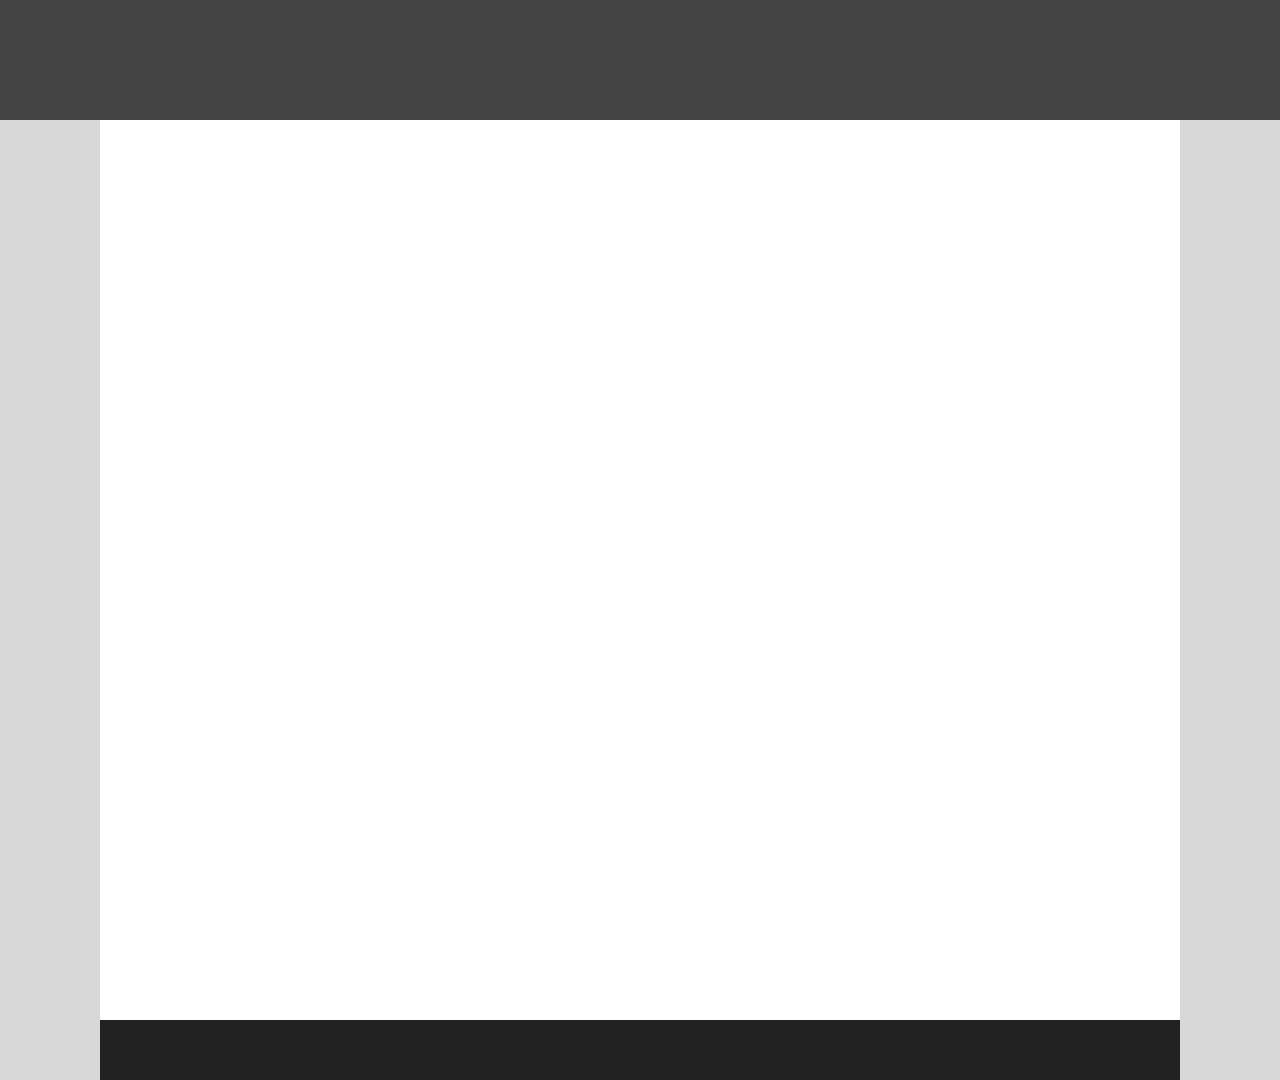
==== first/index.html @ b7779f3f "Finished first two projects" ====
<!-- Put your HTML HERE, make sure to connect your style.css sheet -->
<html>

	<head>
		<link rel="stylesheet" href="style.css">

	</head>

	<body>

		<div class="header-wrapper">
		</div>

		<div class="main-wrapper">
			
			<div class="main-content">
			</div>

			<div class="footer">
			</div>

		</div>

	</body>

</html>
---- first/style.css ----
* {
	margin: 0;
	padding: 0;
	border: 0;
	outline: 0;
	font-weight: inherit;
	font-style: inherit;
	font-size: 100%;
	font-family: inherit;
	vertical-align: baseline;
}

.header-wrapper {
	background: #444444;
	height: 120px;

}

.main-wrapper {
	background: #D8D8D8;
}

.main-content {
	height: 100%;
	margin-left: 100px;
	margin-right: 100px;
	background: white;
}

.footer {
	background: #222222;
	height: 60px;
	margin-right: 100px;
	margin-left: 100px;
}
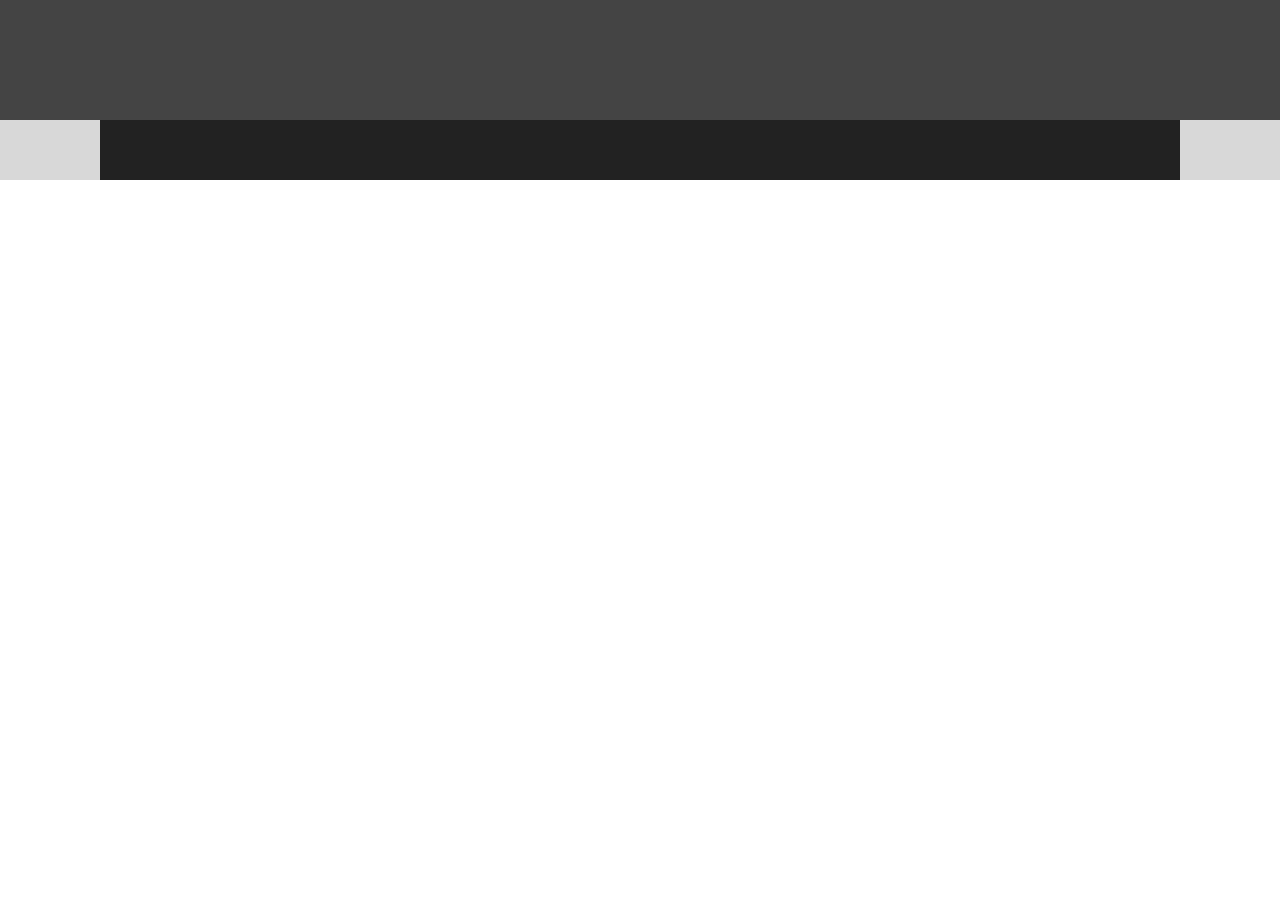
==== commit a2b8fd39: "Removed extra file" ====
--- a/first/index.html
+++ b/first/index.html
@@ -1,4 +1,6 @@
 <!-- Put your HTML HERE, make sure to connect your style.css sheet -->
+<!DOCTYPE html>
+
 <html>
 
 	<head>
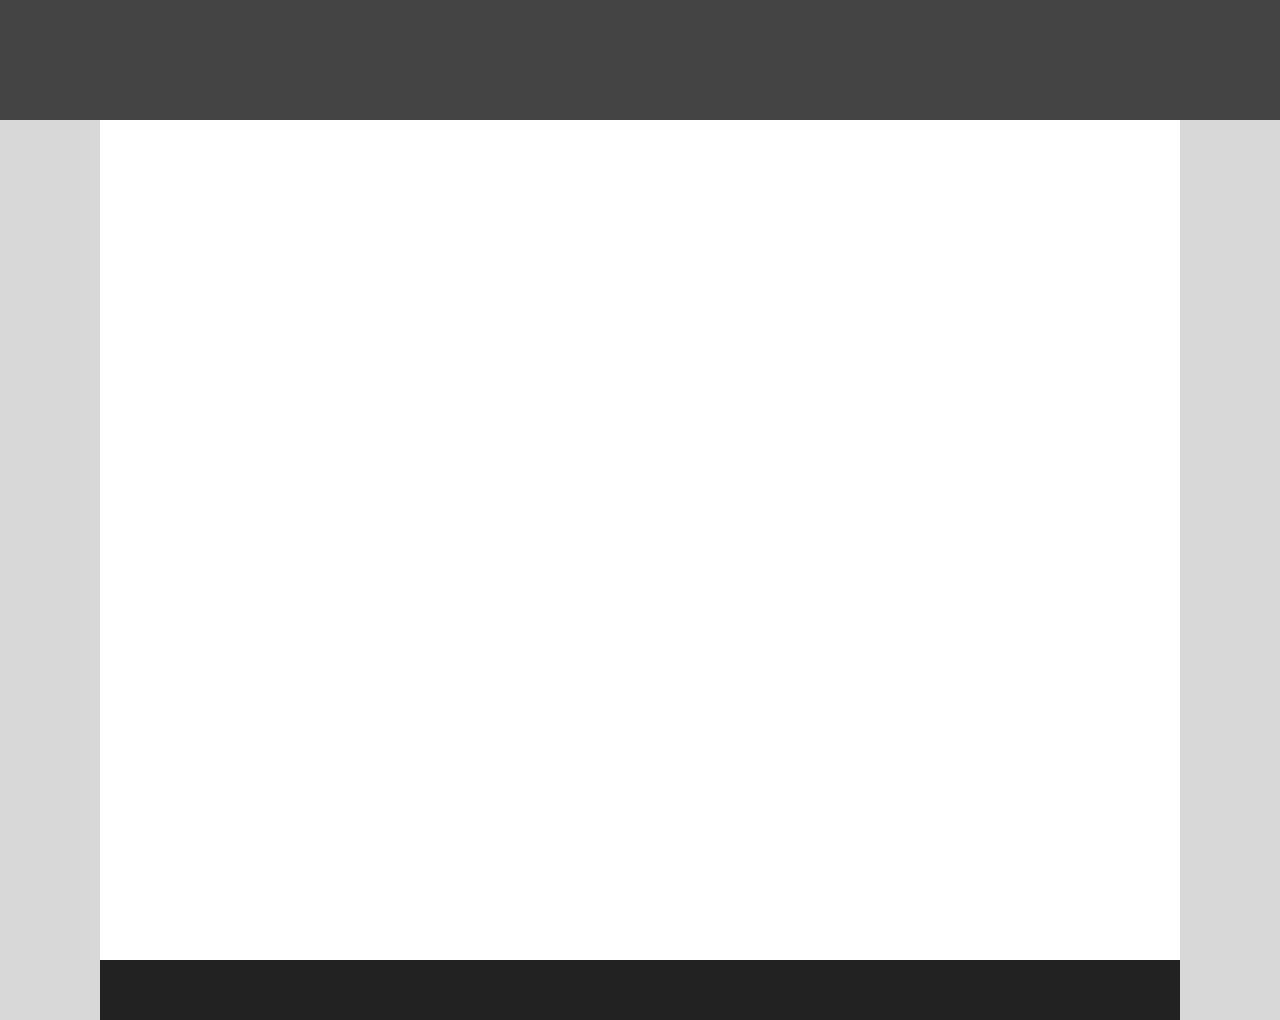
==== commit 68d13cef: "fixed doctype problem" ====
--- a/first/index.html
+++ b/first/index.html
@@ -4,22 +4,23 @@
 <html>
 
 	<head>
+
 		<link rel="stylesheet" href="style.css">
 
 	</head>
 
 	<body>
 
-		<div class="header-wrapper">
-		</div>
+		<header class="header-wrapper">
+		</header>
 
 		<div class="main-wrapper">
 			
-			<div class="main-content">
-			</div>
+			<main class="main-content">
+			</main>
 
-			<div class="footer">
-			</div>
+			<footer class="foot">
+			</footer>
 
 		</div>
 
--- a/first/style.css
+++ b/first/style.css
@@ -10,6 +10,11 @@
 	vertical-align: baseline;
 }
 
+body, html {
+	height: 100%;
+	width: 100%;
+}
+
 .header-wrapper {
 	background: #444444;
 	height: 120px;
@@ -18,6 +23,7 @@
 
 .main-wrapper {
 	background: #D8D8D8;
+	height: 100%;
 }
 
 .main-content {
@@ -27,9 +33,10 @@
 	background: white;
 }
 
-.footer {
+.foot {
 	background: #222222;
 	height: 60px;
 	margin-right: 100px;
 	margin-left: 100px;
+	margin-top: -60px;
 }